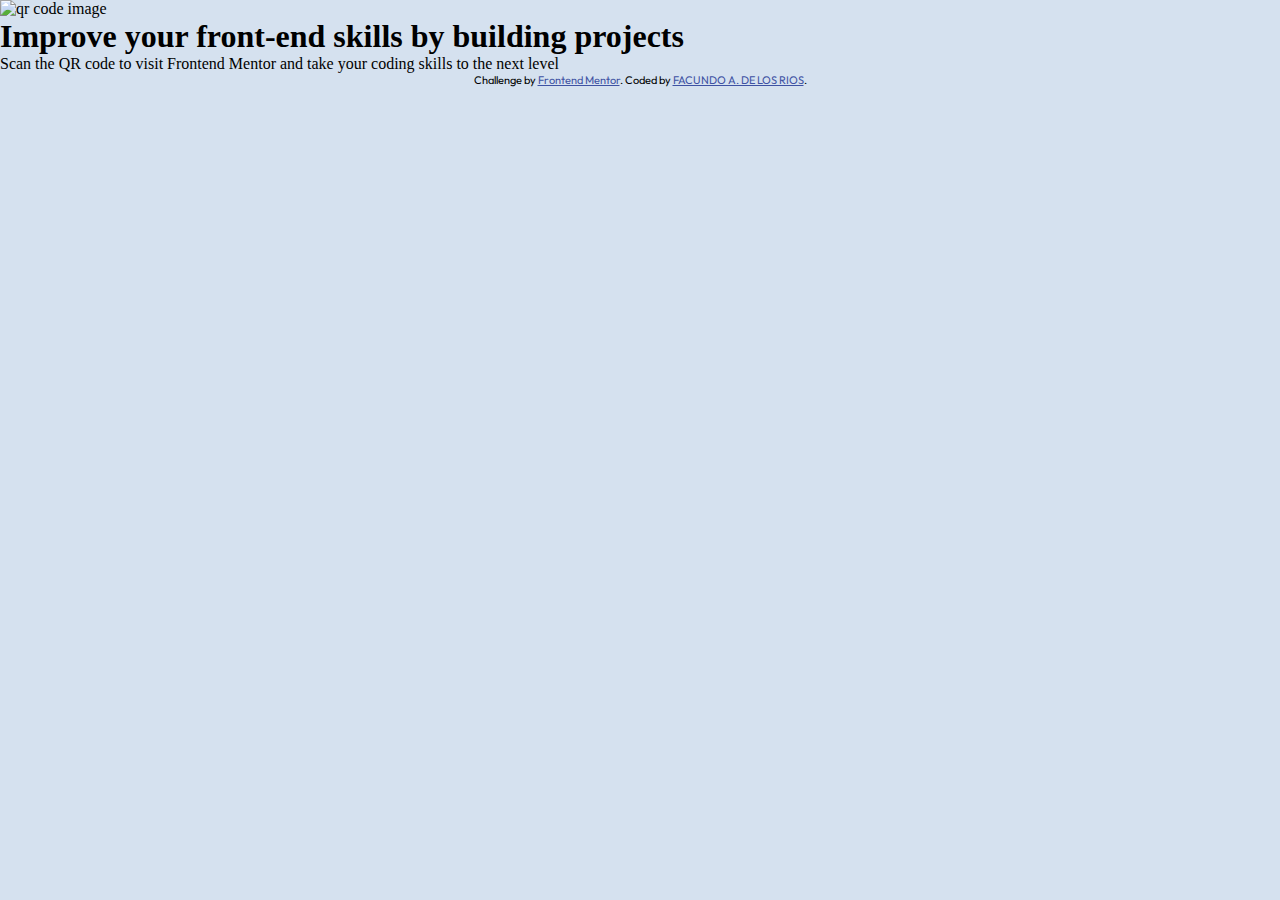
==== development/junior/01-qr-code-component/qr-code-component-main/index.html @ 9bbb560d "carry on with CSS" ====
<!DOCTYPE html>
<html lang="en">

<head>
  <meta charset="UTF-8">
  <meta name="viewport" content="width=device-width, initial-scale=1.0">
  <!-- displays site properly based on user's device -->

  <link rel="icon" type="image/png" sizes="32x32" href="./images/favicon-32x32.png">

  <link rel="preconnect" href="https://fonts.googleapis.com">
  <link rel="preconnect" href="https://fonts.gstatic.com" crossorigin>
  <link href="https://fonts.googleapis.com/css2?family=Outfit:wght@100..900&display=swap" rel="stylesheet">

  <link rel="stylesheet" href="./styles.css">
  <title>Frontend Mentor | QR code component</title>

</head>

<body>
  <section>
    <div class="box-card">
      <div class="qr-box">
        <img class="qr-code_image" src="./images/image-qr-code.png" alt="qr code image">
      </div>
      <div class="text-box">
        <h1 class="text-box_title">Improve your front-end skills by building projects</h1>
        <p class="text-box_description">Scan the QR code to visit Frontend Mentor and take your coding skills to the
          next level</p>
      </div>
    </div>

    <div class="attribution">
      Challenge by <a href="https://www.frontendmentor.io?ref=challenge" target="_blank">Frontend Mentor</a>.
      Coded by <a href="#">FACUNDO A. DE LOS RIOS</a>.
    </div>
  </section>

</body>

</html>
---- development/junior/01-qr-code-component/qr-code-component-main/styles.css ----
:root {
  /* STYLE GUIDE */

  /* COLOR - SLATE */

  --slate300: #d5e1ef;
  --slate500: #68778d;
  --slate900: #1f314f;
  --white: #ffffff;

  /* SPACING */

  --spacing200: 16px;
  --spacing300: 24px;
  --spacing500: 40px;

  /* TYPOGRAPHY */

  --titleFont: "Outfit", sans-serif;

  --text-preset-1: {
    font-family: var(--titleFont);
    font-size: 22px;
    font-weight: bold;
    line-height: 120%;
    letter-spacing: 0px;
  }

  --text-preset-2: {
    font-family: var(--titleFont);
    font-size: 15px;
    font-weight: regular;
    line-height: 140%;
    letter-spacing: 0.2px;
  }
}

*{
    box-sizing: border-box;
    padding: 0;
    margin: 0;
}

.attribution {
  font-size: 11px;
  text-align: center;
  font-family: var(--titleFont);
}

.attribution a {
  color: hsl(228, 45%, 44%);
}

section{
    background-color: var(--slate300);
    min-height: 100dvh;
}
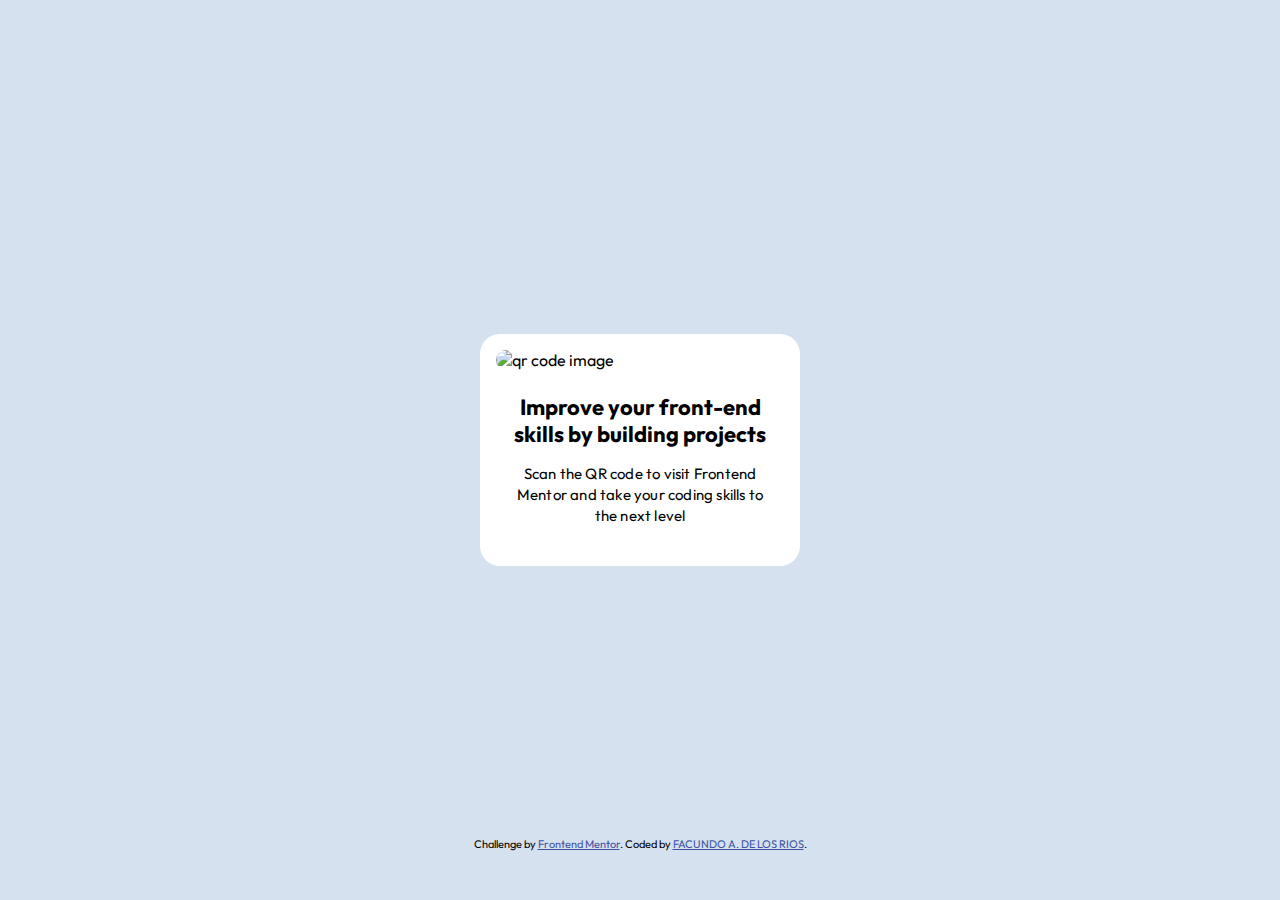
==== commit 4779aed3: "CSS finished, now I´ll complete metadata in HTML document" ====
--- a/development/junior/01-qr-code-component/qr-code-component-main/index.html
+++ b/development/junior/01-qr-code-component/qr-code-component-main/index.html
@@ -32,7 +32,7 @@
 
     <div class="attribution">
       Challenge by <a href="https://www.frontendmentor.io?ref=challenge" target="_blank">Frontend Mentor</a>.
-      Coded by <a href="#">FACUNDO A. DE LOS RIOS</a>.
+      Coded by <a href="https://github.com/FacundoDLR" target="_blank">FACUNDO A. DE LOS RIOS</a>.
     </div>
   </section>
 
--- a/development/junior/01-qr-code-component/qr-code-component-main/styles.css
+++ b/development/junior/01-qr-code-component/qr-code-component-main/styles.css
@@ -18,14 +18,17 @@
 
   --titleFont: "Outfit", sans-serif;
 
-  --text-preset-1: {
+  /*
+  TITLE CSS
+   --text-preset-1: {
     font-family: var(--titleFont);
     font-size: 22px;
     font-weight: bold;
     line-height: 120%;
     letter-spacing: 0px;
-  }
+  };
 
+  DESCRIPTION CSS
   --text-preset-2: {
     font-family: var(--titleFont);
     font-size: 15px;
@@ -33,12 +36,14 @@
     line-height: 140%;
     letter-spacing: 0.2px;
   }
+     */
 }
 
 *{
     box-sizing: border-box;
     padding: 0;
     margin: 0;
+    font-family: var(--titleFont);
 }
 
 .attribution {
@@ -51,7 +56,74 @@
   color: hsl(228, 45%, 44%);
 }
 
+body{
+    height: 100dvh;
+    width: 100dvw;
+}
+
 section{
     background-color: var(--slate300);
-    min-height: 100dvh;
+    height: 100%;
+    width: 100%;
+    display: flex;
+    justify-content: center;
+    align-items: center;
+    flex-direction: column;
+}
+
+.box-card{
+    background-color: var(--white);
+    max-width: 320px;
+    max-height: 499px;
+    display: flex;
+    flex-direction: column;
+    gap: var(--spacing300);
+    padding: var(--spacing200) var(--spacing200) var(--spacing500);
+    border-radius: 20px;
+}
+
+.qr-box{
+    width: 100%;
+}
+
+.qr-box img{
+    max-width: 100%;
+    border-radius: 10px;
+}
+
+.text-box{
+    display: flex;
+    flex-direction: column;
+    gap: var(--spacing200);
+    padding: 0 var(--spacing200);
+}
+
+/* TITLE CSS */
+.text-box_title{
+    font-family: var(--titleFont);
+    font-size: 22px;
+    font-weight: bold;
+    line-height: 120%;
+    letter-spacing: 0px;
+    text-align: center;
+}
+
+/* DESCRIPTION CSS */
+.text-box_description{
+    font-family: var(--titleFont);
+    font-size: 15px;
+    font-weight: regular;
+    line-height: 140%;
+    letter-spacing: 0.2px;
+    text-align: center;
+}
+
+.attribution{
+    position: absolute;
+    top: 93dvh;
+    margin-left: auto;
+    margin-right: auto;
+    left: 0;
+    right: 0;
+    text-align: center;
 }